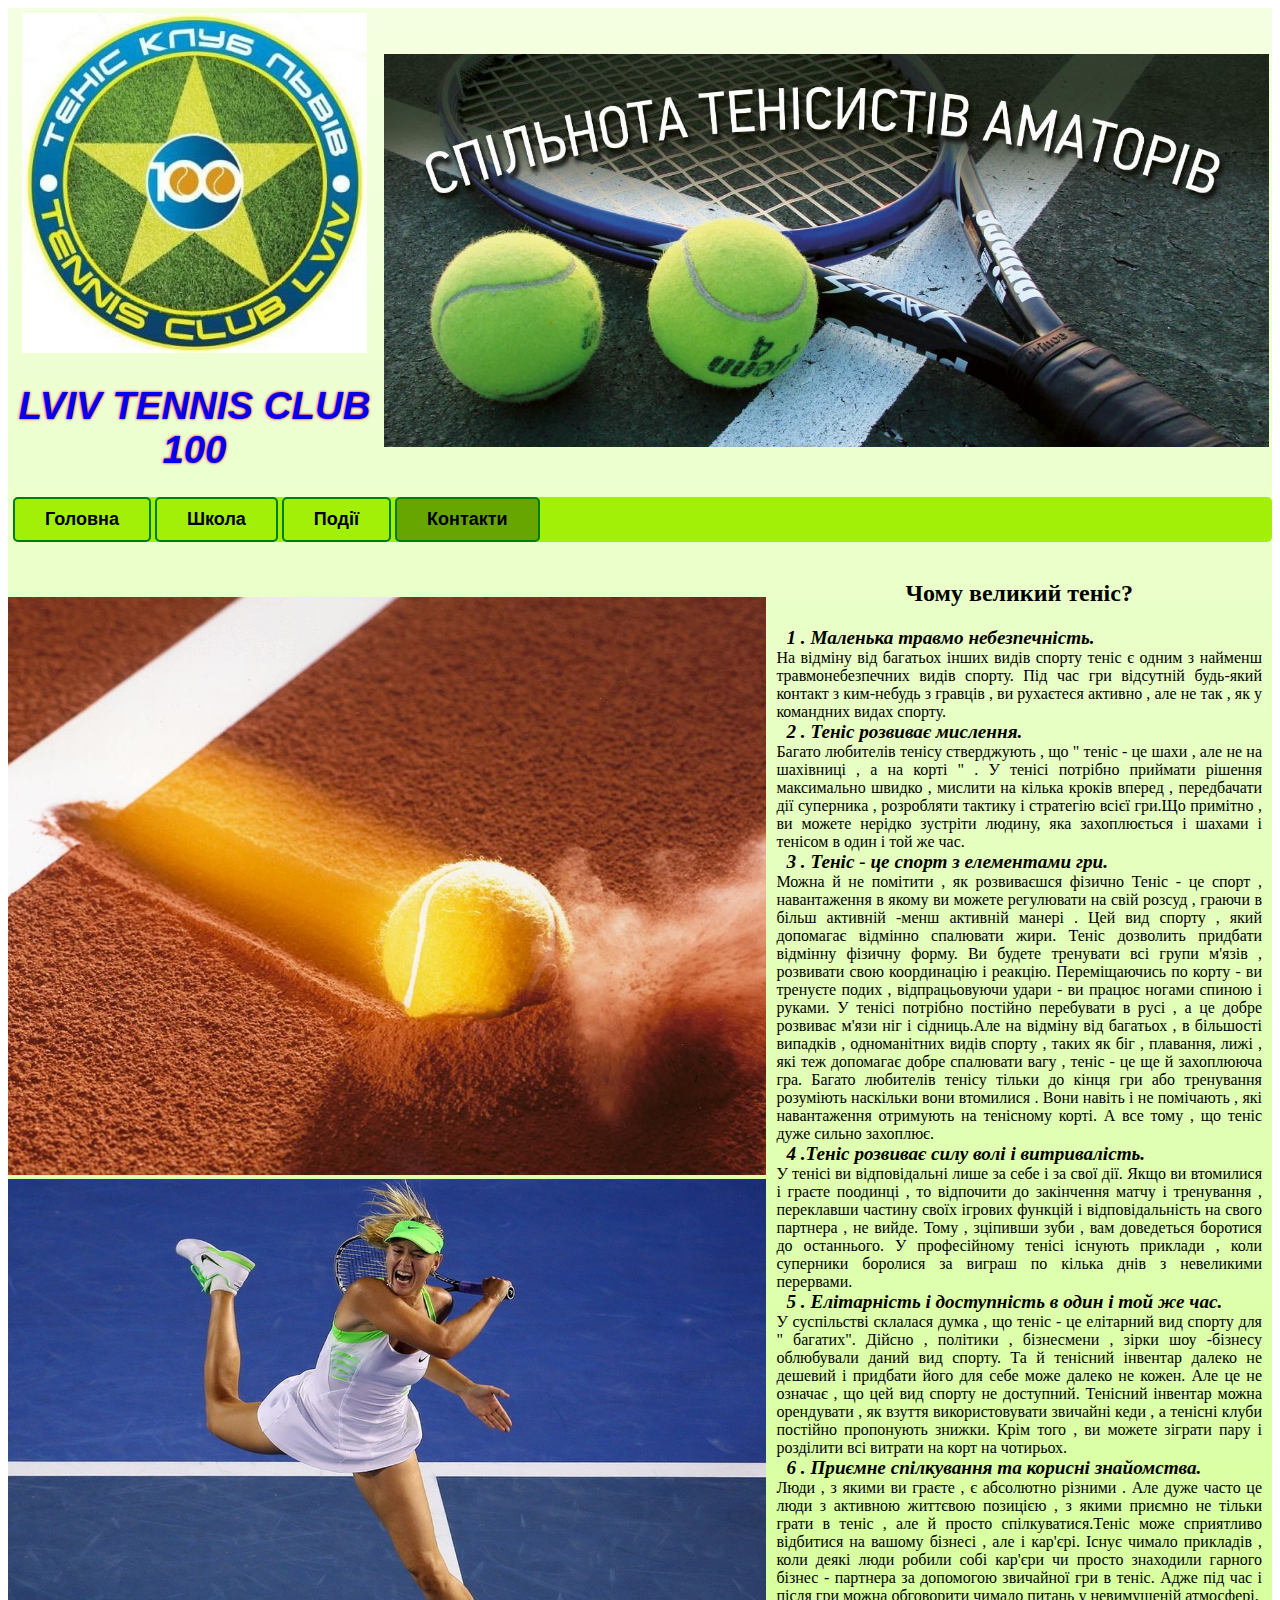
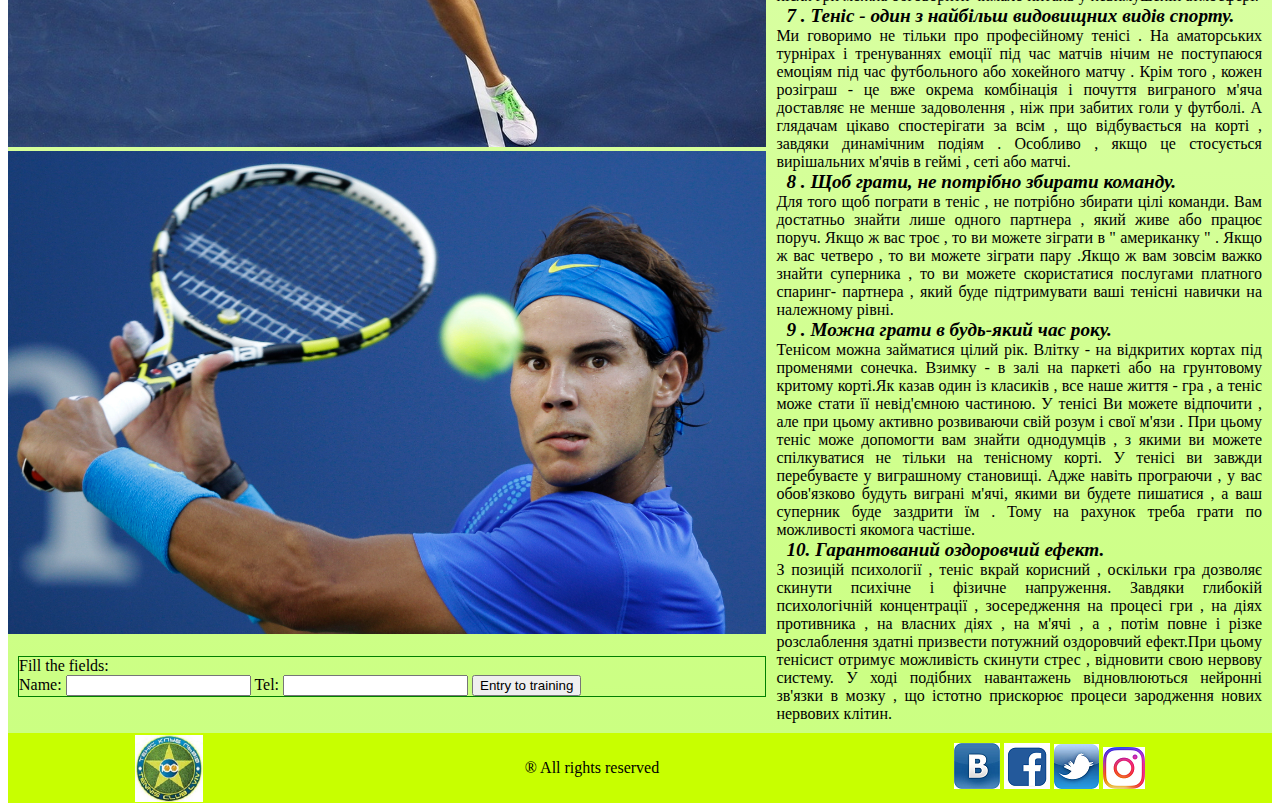
==== contacts.html @ d8ebd4cd "myproject" ====
<!doctype html>
<html lang="uk">
<head>
    <meta charset="UTF-8">
    <title>LvivTennisClub100</title>
    <link rel="stylesheet" href="css/index.css" type="text/css">
</head>
    <div class="wrapper">
       <header class="flex-container">
            <article class="flex-item1">
                <a id="logo" href="index.html"><figure><img src="images/logo.png" alt="Sorry no image" /><figcaption><h1>LVIV TENNIS CLUB 100</h1></figcaption></figure></a>
            </article>
            <article class="flex-item2">   
               <img id="header-img" src="images/header-img.jpg" alt="header-img" />
            </article>
       </header>
       <nav>
           <ul class="header-menu">
               <li><a href="index.html">Головна</a></li>
               <li><a href="school.html">Школа</a></li>
               <li><a href="evens.html">Події</a></li>
               <li class="active"><a href="contacts.html">Контакти</a></li>
           </ul>
        </nav><br>
        <section class="flex-container">
            <article class="flex-item3">
                <img id="ball" src="images/ball-in.jpg" alt="ball-in" />
                <img id="sharapova" src="images/sharapova.jpg" alt="sharapova" />
                <img id="nadal" src="images/nadal.jpg" alt="nadal" /><br><br>
                <form method="post" action="https://formspree.io/tsapy@rambler.ru">
                    <fildset>
                       <legent>Fill the fields:</legent><br>
                       <label>Name:
                            <input type="text" name="name" title="Oleg" required>
                       </label>
                        <label>Tel:
                            <input type="tel" name="usrtel" title="+380-93-6463545" required>
                        </label>
                        <label>
                            <input type="submit" name="submit" onclick="alert('Дякую. Незабаром вам перезвонять')" value="Entry to training">
                        </label>
                    </fildset>
                </form>
            </article>
            <article class="flex-item4">
                <h2>Чому великий теніс?</h2>
                <p><span>1 . Маленька травмо небезпечність.</span><br>
                На відміну від багатьох інших видів спорту теніс є одним з найменш травмонебезпечних видів спорту. Під час гри відсутній будь-який контакт з ким-небудь з гравців , ви рухаєтеся активно , але не так , як у командних видах спорту.<br> 
                 <span>2 . Теніс розвиває мислення.</span><br>
                Багато любителів тенісу стверджують , що " теніс - це шахи , але не на шахівниці , а на корті " . У тенісі потрібно приймати рішення максимально швидко , мислити на кілька кроків вперед , передбачати дії суперника , розробляти тактику і стратегію всієї гри.Що примітно , ви можете нерідко зустріти людину, яка захоплюється і шахами і тенісом в один і той же час.<br>
                 <span> 3 . Теніс - це спорт з елементами гри.</span><br>
                 Можна й не помітити , як розвиваєшся фізично Теніс - це спорт , навантаження в якому ви можете регулювати на свій розсуд , граючи в більш активній -менш активній манері . Цей вид спорту , який допомагає відмінно спалювати жири. Теніс дозволить придбати відмінну фізичну форму. Ви будете тренувати всі групи м'язів , розвивати свою координацію і реакцію. Переміщаючись по корту - ви тренуєте подих , відпрацьовуючи удари - ви працює ногами спиною і руками. У тенісі потрібно постійно перебувати в русі , а це добре розвиває м'язи ніг і сідниць.Але на відміну від багатьох , в більшості випадків , одноманітних видів спорту , таких як біг , плавання, лижі , які теж допомагає добре спалювати вагу , теніс - це ще й захоплююча гра. Багато любителів тенісу тільки до кінця гри або тренування розуміють наскільки вони втомилися . Вони навіть і не помічають , які навантаження отримують на тенісному корті. А все тому , що теніс дуже сильно захоплює.<br>  
                 <span> 4 .Теніс розвиває силу волі і витривалість.</span><br>
                 У тенісі ви відповідальні лише за себе і за свої дії. Якщо ви втомилися і граєте поодинці , то відпочити до закінчення матчу і тренування , переклавши частину своїх ігрових функцій і відповідальність на свого партнера , не вийде. Тому , зціпивши зуби , вам доведеться боротися до останнього. У професійному тенісі існують приклади , коли суперники боролися за виграш по кілька днів з невеликими перервами.<br>
                 <span>  5 . Елітарність і доступність в один і той же час.</span><br>
                 У суспільстві склалася думка , що теніс - це елітарний вид спорту для " багатих". Дійсно , політики , бізнесмени , зірки шоу -бізнесу облюбували даний вид спорту. Та й тенісний інвентар далеко не дешевий і придбати його для себе може далеко не кожен. Але це не означає , що цей вид спорту не доступний. Тенісний інвентар можна орендувати , як взуття використовувати звичайні кеди , а тенісні клуби постійно пропонують знижки. Крім того , ви можете зіграти пару і розділити всі витрати на корт на чотирьох.<br>
                 <span> 6 . Приємне спілкування та корисні знайомства.</span><br>
                  Люди , з якими ви граєте , є абсолютно різними . Але дуже часто це люди з активною життєвою позицією , з якими приємно не тільки грати в теніс , але й просто спілкуватися.Теніс може сприятливо відбитися на вашому бізнесі , але і кар'єрі. Існує чимало прикладів , коли деякі люди робили собі кар'єри чи просто знаходили гарного бізнес - партнера за допомогою звичайної гри в теніс. Адже під час і після гри можна обговорити чимало питань у невимушеній атмосфері.<br>
                  <span> 7 . Теніс - один з найбільш видовищних видів спорту.</span><br>
                  Ми говоримо не тільки про професійному тенісі . На аматорських турнірах і тренуваннях емоції під час матчів нічим не поступаюся емоціям під час футбольного або хокейного матчу . Крім того , кожен розіграш - це вже окрема комбінація і почуття виграного м'яча доставляє не менше задоволення , ніж при забитих голи у футболі. А глядачам цікаво спостерігати за всім , що відбувається на корті , завдяки динамічним подіям . Особливо , якщо це стосується вирішальних м'ячів в геймі , сеті або матчі.<br>
                  <span> 8 . Щоб грати, не потрібно збирати команду.</span><br>
                  Для того щоб пограти в теніс , не потрібно збирати цілі команди. Вам достатньо знайти лише одного партнера , який живе або працює поруч. Якщо ж вас троє , то ви можете зіграти в " американку " . Якщо ж вас четверо , то ви можете зіграти пару .Якщо ж вам зовсім важко знайти суперника , то ви можете скористатися послугами платного спаринг- партнера , який буде підтримувати ваші тенісні навички на належному рівні.<br>
                  <span> 9 . Можна грати в будь-який час року.</span><br>
                  Тенісом можна займатися цілий рік. Влітку - на відкритих кортах під променями сонечка. Взимку - в залі на паркеті або на грунтовому критому корті.Як казав один із класиків , все наше життя - гра , а теніс може стати її невід'ємною частиною. У тенісі Ви можете відпочити , але при цьому активно розвиваючи свій розум і свої м'язи . При цьому теніс може допомогти вам знайти однодумців , з якими ви можете спілкуватися не тільки на тенісному корті. У тенісі ви завжди перебуваєте у виграшному становищі. Адже навіть програючи , у вас обов'язково будуть виграні м'ячі, якими ви будете пишатися , а ваш суперник буде заздрити їм . Тому на рахунок треба грати по можливості якомога частіше.<br>
                  <span> 10. Гарантований оздоровчий ефект.</span><br>
                З позицій психології , теніс вкрай корисний , оскільки гра дозволяє скинути психічне і фізичне напруження.  Завдяки глибокій психологічній концентрації , зосередження на процесі гри , на діях противника , на власних діях , на м'ячі , а , потім повне і різке розслаблення здатні призвести потужний оздоровчий ефект.При цьому тенісист отримує можливість скинути стрес , відновити свою нервову систему. У ході подібних навантажень відновлюються нейронні зв'язки в мозку , що істотно прискорює процеси зародження нових нервових клітин.</p>
               </article>
       </section>
    </div>
    
    <footer class="flex-container">
        <a href="index.html"><img id="logo-footer" src="images/images.png" alt="Sorry no image" /></a>
        <p>® All rights reserved </p>
        <ul class="nav-net">
			<li><a href="http://www.vk.com" target="_blank"><img src="images/vk.png" alt="VK" title="VK"></a></li>
			<li><a href="http://www.facebook.com" target="_blank"><img src="images/fb.png" alt="Facebook" title="Facebook"></a></li>
			<li><a href="https://twitter.com/" target="_blank"><img src="images/twitter.png" alt="Twitter" title="Twitter"></a></li>
			<li><a href="https://www.instagram.com" target="_blank"><img src="images/instagram.png" alt="Instagram" title="Instagram"></a></li>
		</ul>
    </footer>
</body>
---- css/index.css ----
.wrapper {
    max-width: 1280px;
    margin: 0 auto;
    box-sizing: border-box;
	background: linear-gradient(#F4FFE1, #CBFF82);
	background-size: cover;
}
.flex-container {
    display: flex;
    justify-content: space-around;
    align-items: center;
}
.flex-item1 {
	flex: 0 0 29%;
}
.flex-item2 {
	flex: 0 0 70%;
}
.flex-item3 {
	flex: 0 0 60%;
}
.flex-item4 {
	flex: 0 0 40%;
}
#header-img {
    width: 100%;
}
#ball {
	width: 100%;
}
#sharapova {
	width: 100%;
}
#nadal {
	width:100%;
}
figure {
	margin:5px;
	text-align: center;
	font-style: italic;
	font-family: sans-serif;
	font-size: larger;
	text-shadow: 0 0 3px #FF0000;
}
#logo {
	text-decoration: none;
}
#logo-footer {
	width: 50%;
	height: 60%;
	margin-top: 5px;
}
nav {
	background-color: #A2EF08;
	border-radius: 5px;
	margin-left: 5px;
	
}
nav a {
	text-decoration: none;
}

nav ul {
	margin: 0;
	padding: 0;
}

nav li {
	list-style-position: inside;
	font: 18px 'Oswald', sans-serif;
	padding: 10px;
}

.header-menu li {
	display: inline-block;
	padding: 10px 30px;
	margin: 0;
	border:2px solid green;
	border-collapse: collapse;
	border-radius: 5px;
}

.header-menu .active {
	background: #67A500;
	color: #000000;
	border-radius: 5px;
}
.header-menu a {
	color: #000000;
	font-weight: bold;
}
nav li:hover {
	background-color: #A1A19B;
	border-radius: 5px;
}
nav li.active:hover {
	background-color: #A1A19B;
	border-radius: 5px;
}

footer {
    max-width: 1280px;
    margin: 0 auto;
    box-sizing: border-box;
    background-color: #C8FF00;
    height: 70px;
}
.nav-net li {
	display: inline-block;
}
.flex-item4 p {
	margin: 10px;
	text-align: justify;
}
.flex-item4 h2 {
	text-align: center;
}
.flex-item4 span {
	font-weight: bold;
	font-style: italic;
	margin-left: 10px;
	font-size: larger;
}
form {
	border: 1px solid green;
	margin-left: 10px;
}
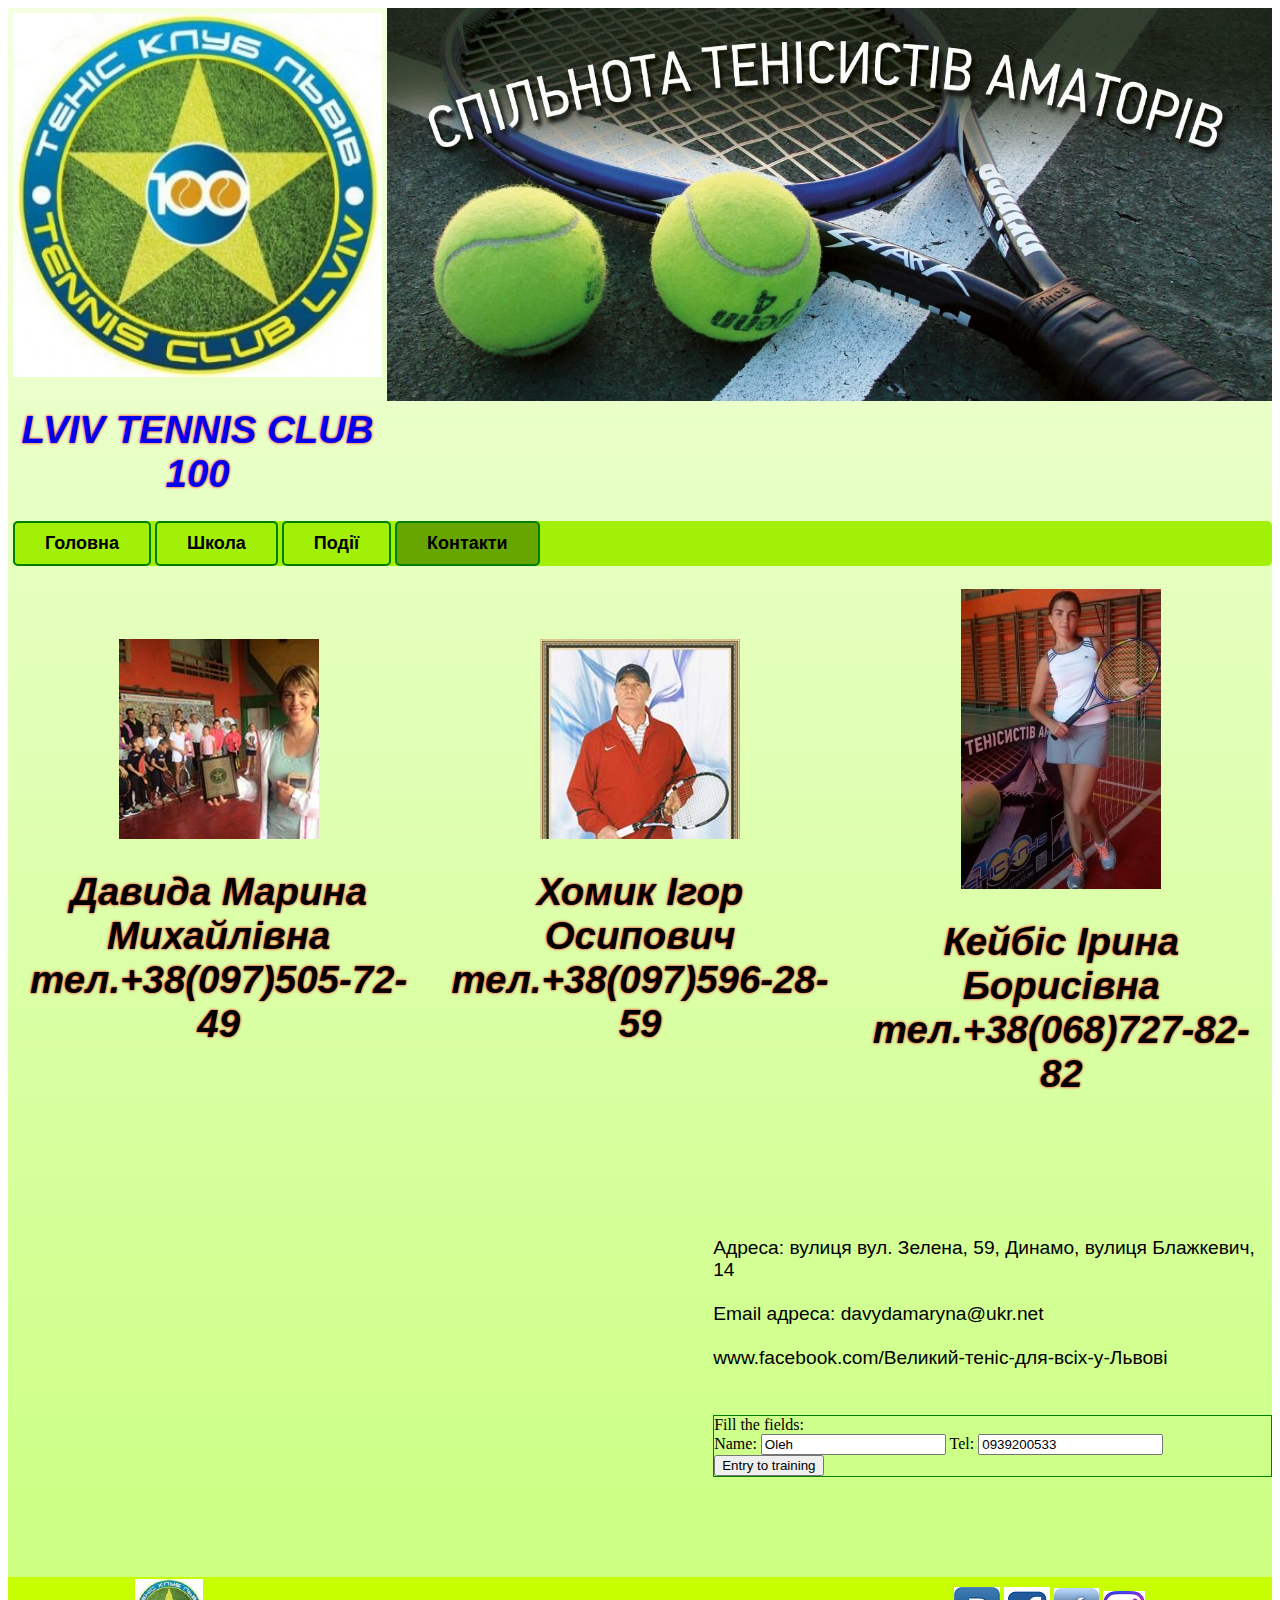
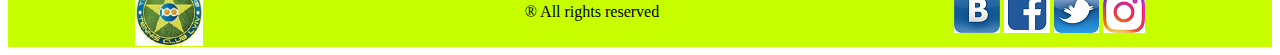
==== commit 60e1cfd7: "final" ====
--- a/contacts.html
+++ b/contacts.html
@@ -1,81 +1,96 @@
 <!doctype html>
 <html lang="uk">
+
 <head>
     <meta charset="UTF-8">
+    <meta name="viewport" content="width=device-width, initial-scale=1">
     <title>LvivTennisClub100</title>
     <link rel="stylesheet" href="css/index.css" type="text/css">
+    <link rel="stylesheet" href="css/contacts.css" type="text/css">
 </head>
+
+<body>
     <div class="wrapper">
-       <header class="flex-container">
-            <article class="flex-item1">
-                <a id="logo" href="index.html"><figure><img src="images/logo.png" alt="Sorry no image" /><figcaption><h1>LVIV TENNIS CLUB 100</h1></figcaption></figure></a>
-            </article>
-            <article class="flex-item2">   
-               <img id="header-img" src="images/header-img.jpg" alt="header-img" />
-            </article>
-       </header>
-       <nav>
-           <ul class="header-menu">
-               <li><a href="index.html">Головна</a></li>
-               <li><a href="school.html">Школа</a></li>
-               <li><a href="evens.html">Події</a></li>
-               <li class="active"><a href="contacts.html">Контакти</a></li>
-           </ul>
+        <header class="flex-container">
+            <section class="flex-item1">
+                <a id="logo" href="index.html">
+                    <figure><img id="header-logo" src="images/logo.png" alt="Sorry no image" />
+                        <figcaption>
+                            <h1>LVIV TENNIS CLUB 100</h1>
+                        </figcaption>
+                    </figure>
+                </a>
+            </section>
+            <section class="flex-item2">
+                <img id="header-img" src="images/header-img.jpg" alt="header-img" />
+            </section>
+        </header>
+        <nav>
+            <ul class="header-menu">
+                <li><a href="index.html">Головна</a></li>
+                <li><a href="school.html">Школа</a></li>
+                <li><a href="evens.html">Події</a></li>
+                <li class="active"><a href="contacts.html">Контакти</a></li>
+            </ul>
         </nav><br>
-        <section class="flex-container">
-            <article class="flex-item3">
-                <img id="ball" src="images/ball-in.jpg" alt="ball-in" />
-                <img id="sharapova" src="images/sharapova.jpg" alt="sharapova" />
-                <img id="nadal" src="images/nadal.jpg" alt="nadal" /><br><br>
+        <section class="flex-container-contacts">
+            <figure class="flex-container-contacts-item"><img id="director" src="images/director.jpg" alt="director" />
+                <figcaption>
+                    <h1>Давида Марина Михайлівна<br>тел.+38(097)505-72-49</h1>
+                </figcaption>
+            </figure>
+            <figure class="flex-container-contacts-item"><img id="trainer1" src="images/trainer1.jpg" alt="trainer1" />
+                <figcaption>
+                    <h1>Хомик Ігор Осипович<br>тел.+38(097)596-28-59</h1>
+                </figcaption>
+            </figure>
+            <figure class="flex-container-contacts-item"><img id="trainer2" src="images/trainer2.jpg" alt="trainer2" />
+                <figcaption>
+                    <h1>Кейбіс Ірина Борисівна<br>тел.+38(068)727-82-82</h1>
+                </figcaption>
+            </figure>
+        </section>
+        <section class="flex-container-map">
+            <iframe class="flex-item-map1" src="https://www.google.com/maps/embed?pb=!1m18!1m12!1m3!1d35641.88469613353!2d24.018567485687054!3d49.829599567469245!2m3!1f0!2f0!3f0!3m2!1i1024!2i768!4f13.1!3m3!1m2!1s0x473add5cb5c7db7f%3A0x6b312ec10463201!2z0JTQuNC90LDQvNC-!5e0!3m2!1sen!2sua!4v1486311848870"
+                width="600" height="450" frameborder="0" style="border:0" allowfullscreen></iframe>
+            <div>
+                <p class="flex-item-map2" style="margin: 10px;">Адреса: вулиця вул. Зелена, 59, Динамо, вулиця Блажкевич, 14<br><br>Email адреса: davydamaryna@ukr.net<br><br>www.facebook.com/Великий-теніс-для-всіх-у-Львові</p><br><br>
                 <form method="post" action="https://formspree.io/tsapy@rambler.ru">
                     <fildset>
-                       <legent>Fill the fields:</legent><br>
-                       <label>Name:
-                            <input type="text" name="name" title="Oleg" required>
+                        <legent>Fill the fields:</legent><br>
+                        <label>Name:
+                            <input type="text" name="name" title="Oleg" value="Oleh" required>
                        </label>
                         <label>Tel:
-                            <input type="tel" name="usrtel" title="+380-93-6463545" required>
+                            <input type="tel" name="usrtel" title="+380-93-6463545" value="0939200533" required>
                         </label>
                         <label>
-                            <input type="submit" name="submit" onclick="alert('Дякую. Незабаром вам перезвонять')" value="Entry to training">
+                            <input type="submit" value="Entry to training">
                         </label>
                     </fildset>
                 </form>
-            </article>
-            <article class="flex-item4">
-                <h2>Чому великий теніс?</h2>
-                <p><span>1 . Маленька травмо небезпечність.</span><br>
-                На відміну від багатьох інших видів спорту теніс є одним з найменш травмонебезпечних видів спорту. Під час гри відсутній будь-який контакт з ким-небудь з гравців , ви рухаєтеся активно , але не так , як у командних видах спорту.<br> 
-                 <span>2 . Теніс розвиває мислення.</span><br>
-                Багато любителів тенісу стверджують , що " теніс - це шахи , але не на шахівниці , а на корті " . У тенісі потрібно приймати рішення максимально швидко , мислити на кілька кроків вперед , передбачати дії суперника , розробляти тактику і стратегію всієї гри.Що примітно , ви можете нерідко зустріти людину, яка захоплюється і шахами і тенісом в один і той же час.<br>
-                 <span> 3 . Теніс - це спорт з елементами гри.</span><br>
-                 Можна й не помітити , як розвиваєшся фізично Теніс - це спорт , навантаження в якому ви можете регулювати на свій розсуд , граючи в більш активній -менш активній манері . Цей вид спорту , який допомагає відмінно спалювати жири. Теніс дозволить придбати відмінну фізичну форму. Ви будете тренувати всі групи м'язів , розвивати свою координацію і реакцію. Переміщаючись по корту - ви тренуєте подих , відпрацьовуючи удари - ви працює ногами спиною і руками. У тенісі потрібно постійно перебувати в русі , а це добре розвиває м'язи ніг і сідниць.Але на відміну від багатьох , в більшості випадків , одноманітних видів спорту , таких як біг , плавання, лижі , які теж допомагає добре спалювати вагу , теніс - це ще й захоплююча гра. Багато любителів тенісу тільки до кінця гри або тренування розуміють наскільки вони втомилися . Вони навіть і не помічають , які навантаження отримують на тенісному корті. А все тому , що теніс дуже сильно захоплює.<br>  
-                 <span> 4 .Теніс розвиває силу волі і витривалість.</span><br>
-                 У тенісі ви відповідальні лише за себе і за свої дії. Якщо ви втомилися і граєте поодинці , то відпочити до закінчення матчу і тренування , переклавши частину своїх ігрових функцій і відповідальність на свого партнера , не вийде. Тому , зціпивши зуби , вам доведеться боротися до останнього. У професійному тенісі існують приклади , коли суперники боролися за виграш по кілька днів з невеликими перервами.<br>
-                 <span>  5 . Елітарність і доступність в один і той же час.</span><br>
-                 У суспільстві склалася думка , що теніс - це елітарний вид спорту для " багатих". Дійсно , політики , бізнесмени , зірки шоу -бізнесу облюбували даний вид спорту. Та й тенісний інвентар далеко не дешевий і придбати його для себе може далеко не кожен. Але це не означає , що цей вид спорту не доступний. Тенісний інвентар можна орендувати , як взуття використовувати звичайні кеди , а тенісні клуби постійно пропонують знижки. Крім того , ви можете зіграти пару і розділити всі витрати на корт на чотирьох.<br>
-                 <span> 6 . Приємне спілкування та корисні знайомства.</span><br>
-                  Люди , з якими ви граєте , є абсолютно різними . Але дуже часто це люди з активною життєвою позицією , з якими приємно не тільки грати в теніс , але й просто спілкуватися.Теніс може сприятливо відбитися на вашому бізнесі , але і кар'єрі. Існує чимало прикладів , коли деякі люди робили собі кар'єри чи просто знаходили гарного бізнес - партнера за допомогою звичайної гри в теніс. Адже під час і після гри можна обговорити чимало питань у невимушеній атмосфері.<br>
-                  <span> 7 . Теніс - один з найбільш видовищних видів спорту.</span><br>
-                  Ми говоримо не тільки про професійному тенісі . На аматорських турнірах і тренуваннях емоції під час матчів нічим не поступаюся емоціям під час футбольного або хокейного матчу . Крім того , кожен розіграш - це вже окрема комбінація і почуття виграного м'яча доставляє не менше задоволення , ніж при забитих голи у футболі. А глядачам цікаво спостерігати за всім , що відбувається на корті , завдяки динамічним подіям . Особливо , якщо це стосується вирішальних м'ячів в геймі , сеті або матчі.<br>
-                  <span> 8 . Щоб грати, не потрібно збирати команду.</span><br>
-                  Для того щоб пограти в теніс , не потрібно збирати цілі команди. Вам достатньо знайти лише одного партнера , який живе або працює поруч. Якщо ж вас троє , то ви можете зіграти в " американку " . Якщо ж вас четверо , то ви можете зіграти пару .Якщо ж вам зовсім важко знайти суперника , то ви можете скористатися послугами платного спаринг- партнера , який буде підтримувати ваші тенісні навички на належному рівні.<br>
-                  <span> 9 . Можна грати в будь-який час року.</span><br>
-                  Тенісом можна займатися цілий рік. Влітку - на відкритих кортах під променями сонечка. Взимку - в залі на паркеті або на грунтовому критому корті.Як казав один із класиків , все наше життя - гра , а теніс може стати її невід'ємною частиною. У тенісі Ви можете відпочити , але при цьому активно розвиваючи свій розум і свої м'язи . При цьому теніс може допомогти вам знайти однодумців , з якими ви можете спілкуватися не тільки на тенісному корті. У тенісі ви завжди перебуваєте у виграшному становищі. Адже навіть програючи , у вас обов'язково будуть виграні м'ячі, якими ви будете пишатися , а ваш суперник буде заздрити їм . Тому на рахунок треба грати по можливості якомога частіше.<br>
-                  <span> 10. Гарантований оздоровчий ефект.</span><br>
-                З позицій психології , теніс вкрай корисний , оскільки гра дозволяє скинути психічне і фізичне напруження.  Завдяки глибокій психологічній концентрації , зосередження на процесі гри , на діях противника , на власних діях , на м'ячі , а , потім повне і різке розслаблення здатні призвести потужний оздоровчий ефект.При цьому тенісист отримує можливість скинути стрес , відновити свою нервову систему. У ході подібних навантажень відновлюються нейронні зв'язки в мозку , що істотно прискорює процеси зародження нових нервових клітин.</p>
-               </article>
-       </section>
+            </div>
+        </section>
     </div>
-    
-    <footer class="flex-container">
+
+    <footer class="flex-container-footer">
         <a href="index.html"><img id="logo-footer" src="images/images.png" alt="Sorry no image" /></a>
         <p>® All rights reserved </p>
         <ul class="nav-net">
-			<li><a href="http://www.vk.com" target="_blank"><img src="images/vk.png" alt="VK" title="VK"></a></li>
-			<li><a href="http://www.facebook.com" target="_blank"><img src="images/fb.png" alt="Facebook" title="Facebook"></a></li>
-			<li><a href="https://twitter.com/" target="_blank"><img src="images/twitter.png" alt="Twitter" title="Twitter"></a></li>
-			<li><a href="https://www.instagram.com" target="_blank"><img src="images/instagram.png" alt="Instagram" title="Instagram"></a></li>
-		</ul>
+            <li>
+                <a href="http://www.vk.com" target="_blank"><img src="images/vk.png" alt="VK" title="VK"></a>
+            </li>
+            <li>
+                <a href="http://www.facebook.com" target="_blank"><img src="images/fb.png" alt="Facebook" title="Facebook"></a>
+            </li>
+            <li>
+                <a href="https://twitter.com/" target="_blank"><img src="images/twitter.png" alt="Twitter" title="Twitter"></a>
+            </li>
+            <li>
+                <a href="https://www.instagram.com" target="_blank"><img src="images/instagram.png" alt="Instagram" title="Instagram"></a>
+            </li>
+        </ul>
     </footer>
-</body>+</body>
+
+</html>
--- a/css/index.css
+++ b/css/index.css
@@ -1,61 +1,85 @@
 .wrapper {
-    max-width: 1280px;
-    margin: 0 auto;
-    box-sizing: border-box;
+	max-width: 1300px;
+	min-width: 550px;
+	margin: 0 auto;
+	box-sizing: border-box;
 	background: linear-gradient(#F4FFE1, #CBFF82);
 	background-size: cover;
 }
+
 .flex-container {
-    display: flex;
-    justify-content: space-around;
-    align-items: center;
+	display: flex;
+	justify-content: space-between;
+	align-items: flex-start;
 }
+
+.flex-container-footer {
+	display: flex;
+	justify-content: space-around;
+	align-items: center;
+}
+
 .flex-item1 {
-	flex: 0 0 29%;
+	flex: 0 0 30%;
 }
+
 .flex-item2 {
 	flex: 0 0 70%;
 }
+
 .flex-item3 {
 	flex: 0 0 60%;
 }
+
 .flex-item4 {
 	flex: 0 0 40%;
 }
+
 #header-img {
-    width: 100%;
+	width: 100%;
 }
+
 #ball {
 	width: 100%;
 }
+
 #sharapova {
 	width: 100%;
 }
+
 #nadal {
-	width:100%;
+	width: 100%;
 }
+
 figure {
-	margin:5px;
+	margin: 5px;
 	text-align: center;
 	font-style: italic;
 	font-family: sans-serif;
 	font-size: larger;
 	text-shadow: 0 0 3px #FF0000;
 }
+
+#header-logo {
+	width: 100%;
+}
+
 #logo {
 	text-decoration: none;
 }
+
 #logo-footer {
 	width: 50%;
 	height: 60%;
 	margin-top: 5px;
 }
+
 nav {
 	background-color: #A2EF08;
 	border-radius: 5px;
 	margin-left: 5px;
-	
 }
+
 nav a {
 	text-decoration: none;
 }
@@ -75,7 +99,7 @@
 	display: inline-block;
 	padding: 10px 30px;
 	margin: 0;
-	border:2px solid green;
+	border: 2px solid green;
 	border-collapse: collapse;
 	border-radius: 5px;
 }
@@ -85,45 +109,52 @@
 	color: #000000;
 	border-radius: 5px;
 }
+
 .header-menu a {
 	color: #000000;
 	font-weight: bold;
 }
+
 nav li:hover {
 	background-color: #A1A19B;
 	border-radius: 5px;
 }
+
 nav li.active:hover {
 	background-color: #A1A19B;
 	border-radius: 5px;
 }
 
 footer {
-    max-width: 1280px;
-    margin: 0 auto;
-    box-sizing: border-box;
-    background-color: #C8FF00;
-    height: 70px;
+	max-width: 1300px;
+	margin: 0 auto;
+	box-sizing: border-box;
+	background-color: #C8FF00;
+	height: 70px;
 }
+
 .nav-net li {
 	display: inline-block;
 }
+
 .flex-item4 p {
 	margin: 10px;
 	text-align: justify;
 }
+
 .flex-item4 h2 {
 	text-align: center;
+	text-decoration: underline;
 }
+
 .flex-item4 span {
 	font-weight: bold;
 	font-style: italic;
 	margin-left: 10px;
 	font-size: larger;
 }
+
 form {
 	border: 1px solid green;
 	margin-left: 10px;
 }
-
-
--- a/css/contacts.css
+++ b/css/contacts.css
@@ -0,0 +1,26 @@
+.flex-container-contacts {
+    display: flex;
+    justify-content: space-around;
+    align-items: center;
+}
+
+.flex-container-contacts-item {
+    flex: 0 0 30%;
+    width: auto;
+}
+
+.flex-container-map {
+    display: flex;
+    justify-content: space-between;
+    align-items: center;
+}
+
+.flex-item-map1 {
+    flex: 0 0 55%;
+}
+
+.flex-item-map2 {
+    flex: 0 0 45%;
+    font-family: sans-serif;
+    font-size: larger;
+}
